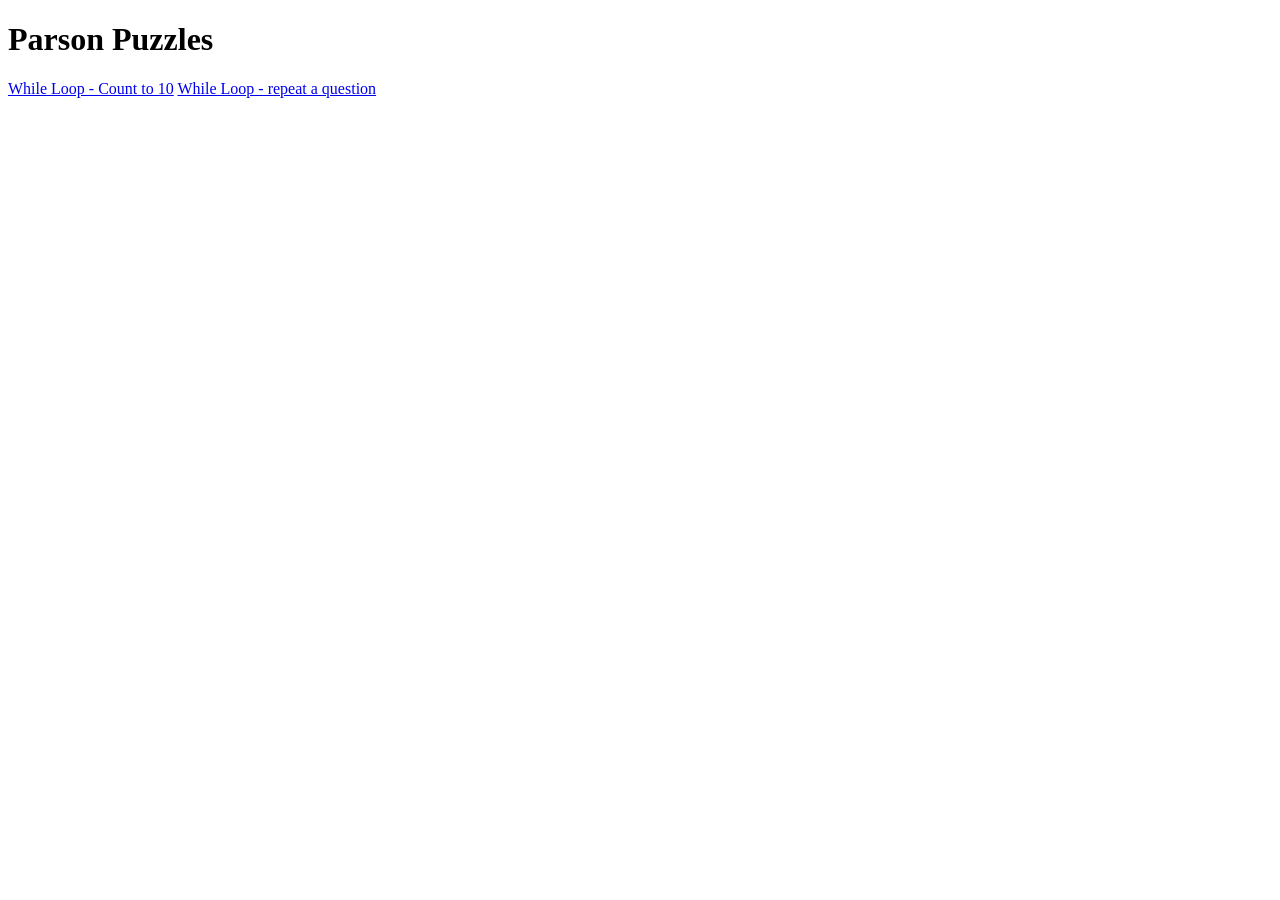
==== index.html @ c5c539f7 "commit while loop commit while loop parson puzzles" ====
<!DOCTYPE html>
<html>

<head>
  <meta charset="utf-8">
  <meta name="viewport" content="width=device-width">
  <title>replit</title>
  <link href="style.css" rel="stylesheet" type="text/css" />
</head>

<body>
  <h1>Parson Puzzles</h1>
  <a href="whileloopCountTo10.html">While Loop - Count to 10</a>
   <a href="whileloopRepeatQuestion.html">While Loop - repeat a question</a>
  <script src="script.js"></script>
</body>

</html>
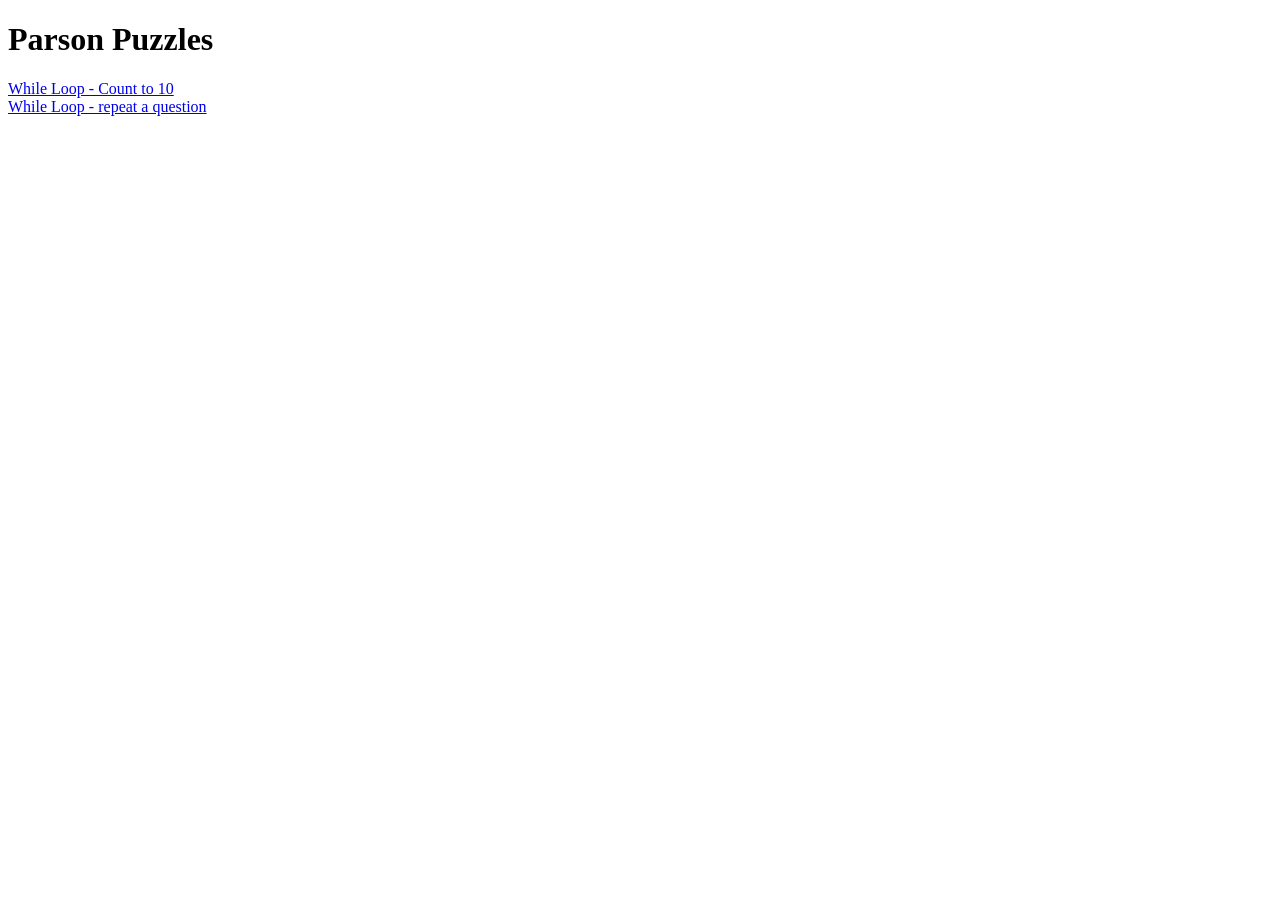
==== commit 1daedf56: "Update index.html" ====
--- a/index.html
+++ b/index.html
@@ -10,7 +10,7 @@
 
 <body>
   <h1>Parson Puzzles</h1>
-  <a href="whileloopCountTo10.html">While Loop - Count to 10</a>
+  <a href="whileloopCountTo10.html">While Loop - Count to 10</a><br>
    <a href="whileloopRepeatQuestion.html">While Loop - repeat a question</a>
   <script src="script.js"></script>
 </body>
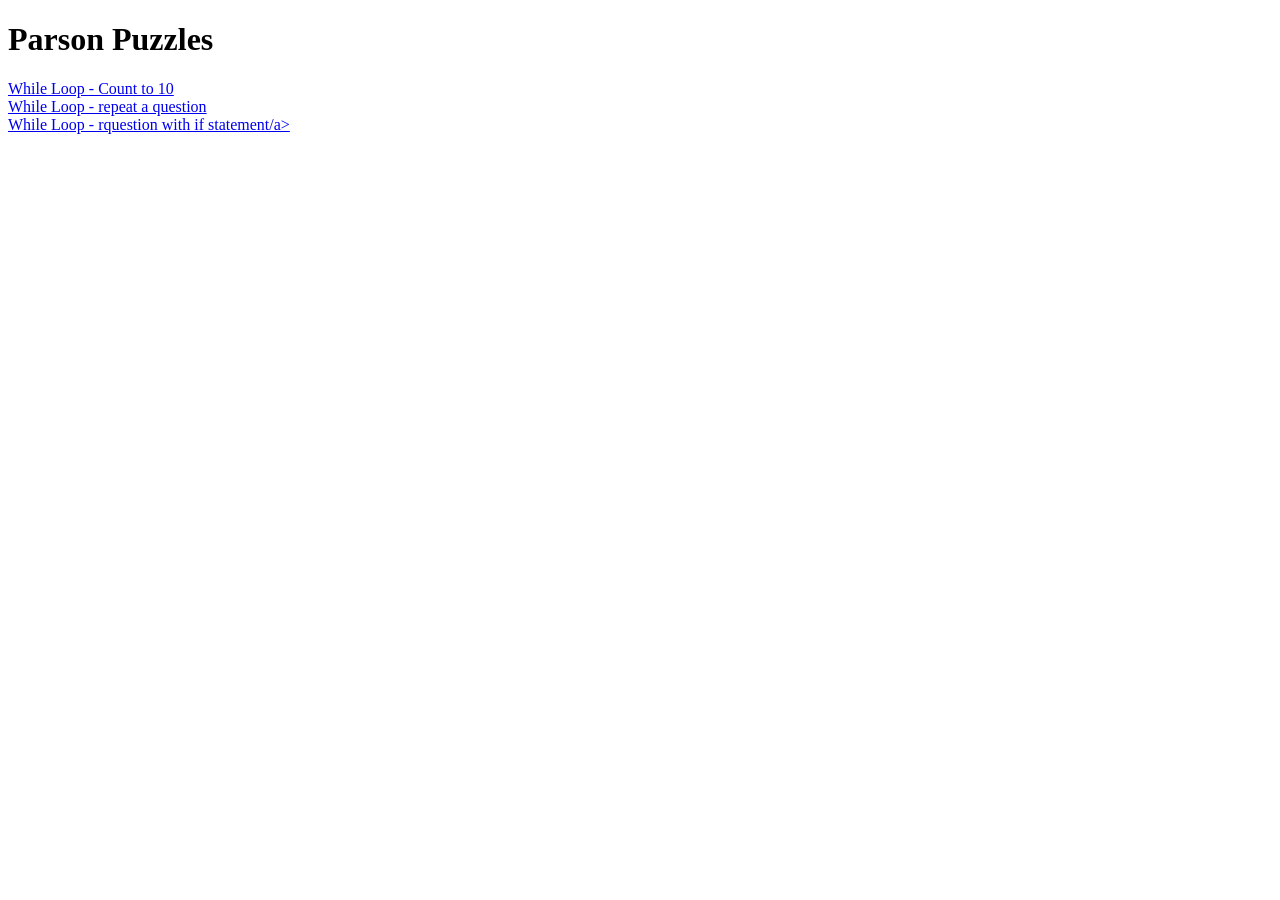
==== commit cc0e9c66: "added page" ====
--- a/index.html
+++ b/index.html
@@ -10,9 +10,11 @@
 
 <body>
   <h1>Parson Puzzles</h1>
-  <a href="whileloopCountTo10.html">While Loop - Count to 10</a><br>
-   <a href="whileloopRepeatQuestion.html">While Loop - repeat a question</a>
-  <script src="script.js"></script>
+  <a href="whileloopCountTo10.html">While Loop - Count to 10</a>
+   <br><a href="whileloopRepeatQuestion.html">While Loop - repeat a question</a>
+    <br><a href="whileLoopQuestionWithIf.html">While Loop - rquestion with if statement/a>
+ 
+ 
 </body>
 
 </html>
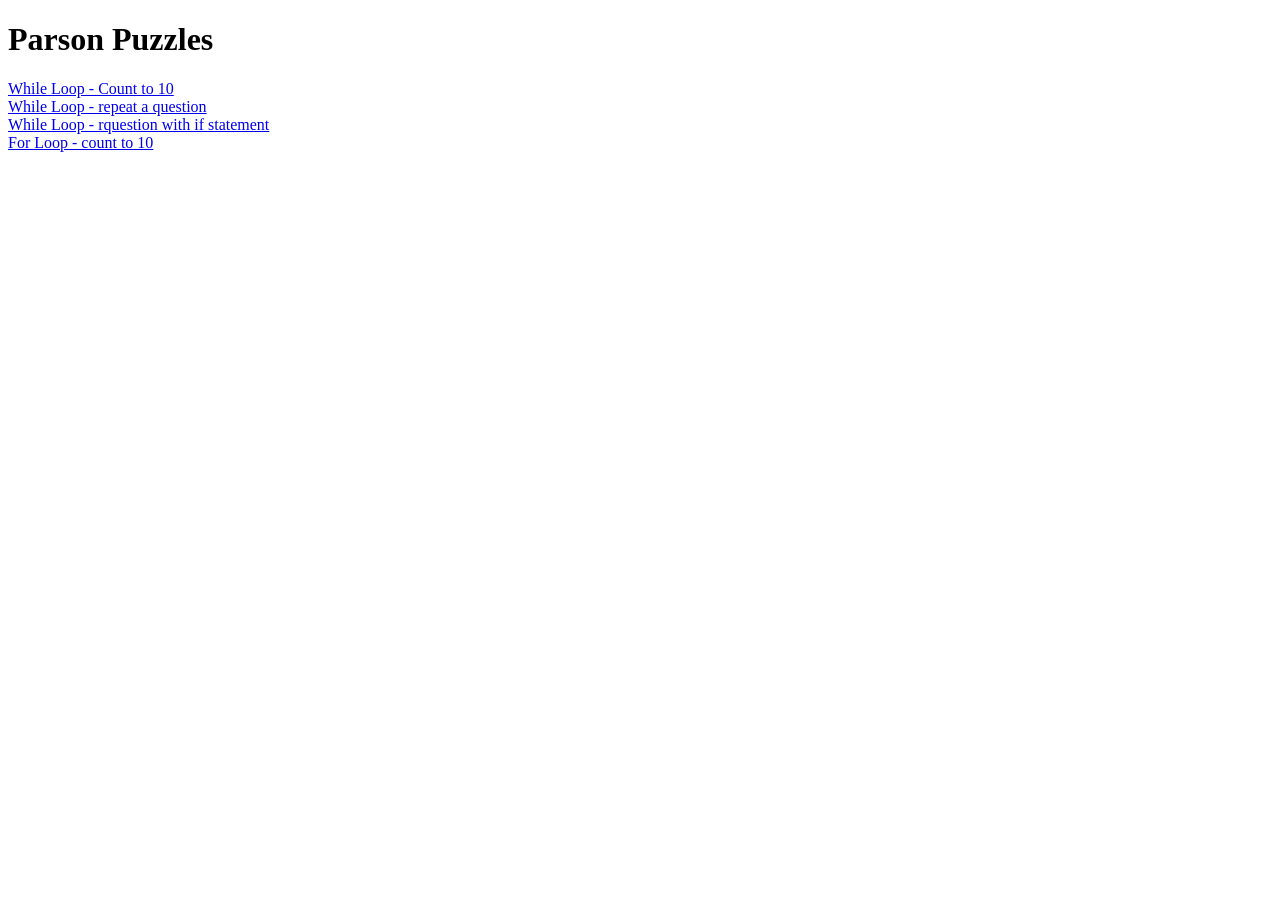
==== commit 54fe747d: "added for loop" ====
--- a/index.html
+++ b/index.html
@@ -4,7 +4,7 @@
 <head>
   <meta charset="utf-8">
   <meta name="viewport" content="width=device-width">
-  <title>replit</title>
+  <title>Parson Puzzles</title>
   <link href="style.css" rel="stylesheet" type="text/css" />
 </head>
 
@@ -12,7 +12,8 @@
   <h1>Parson Puzzles</h1>
   <a href="whileloopCountTo10.html">While Loop - Count to 10</a>
    <br><a href="whileloopRepeatQuestion.html">While Loop - repeat a question</a>
-    <br><a href="whileLoopQuestionWithIf.html">While Loop - rquestion with if statement/a>
+    <br><a href="whileLoopQuestionWithIf.html">While Loop - rquestion with if statement</a>
+    <br><a href="forLoop.html">For Loop - count to 10</a>
  
  
 </body>
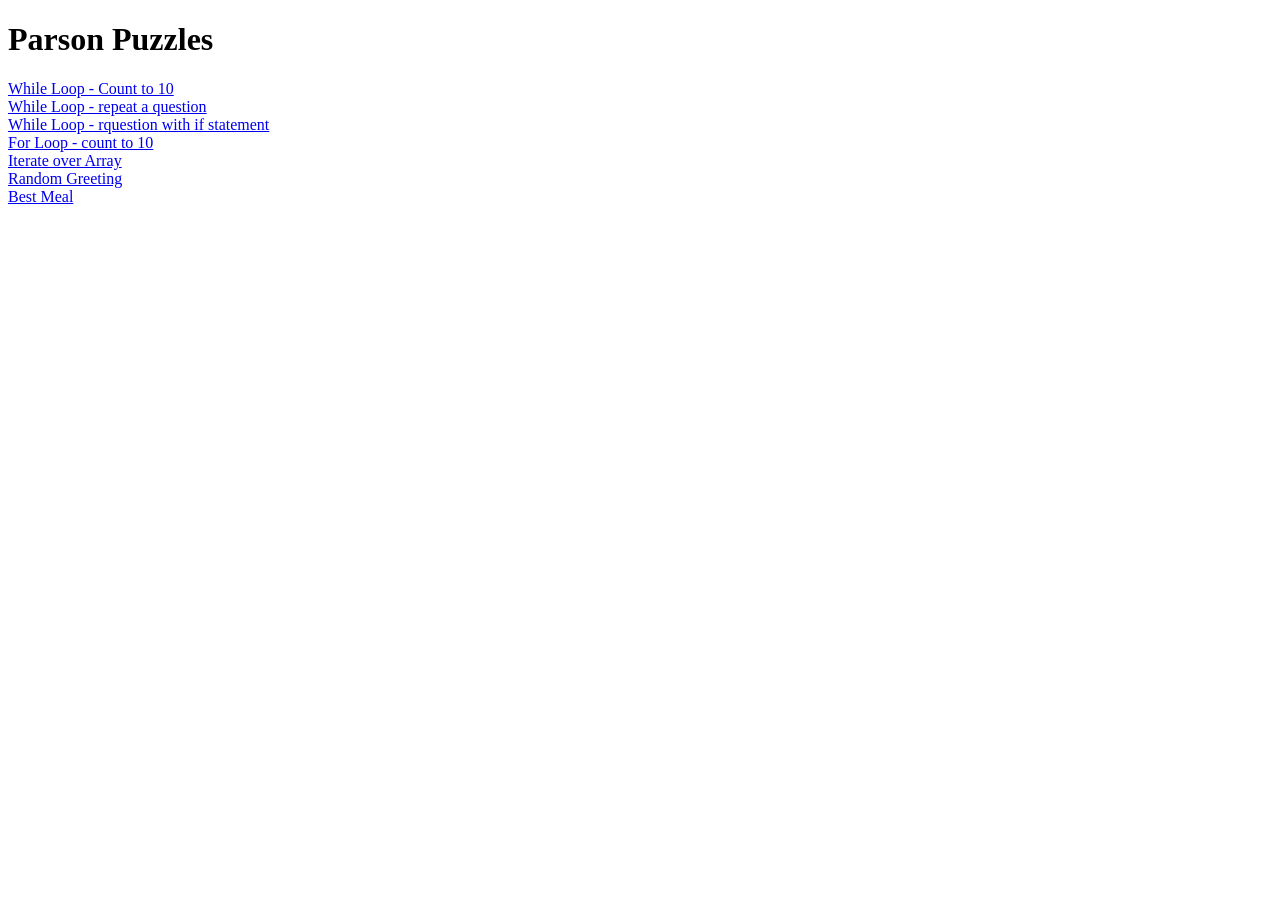
==== commit 081e077e: "update update" ====
--- a/index.html
+++ b/index.html
@@ -14,6 +14,9 @@
    <br><a href="whileloopRepeatQuestion.html">While Loop - repeat a question</a>
     <br><a href="whileLoopQuestionWithIf.html">While Loop - rquestion with if statement</a>
     <br><a href="forLoop.html">For Loop - count to 10</a>
+    <br><a href="iterateOverArray.html">Iterate over Array</a>
+    <br><a href="RandomGreeting.html">Random Greeting</a>
+    <br><a href="bestMeal.html">Best Meal</a>
  
  
 </body>
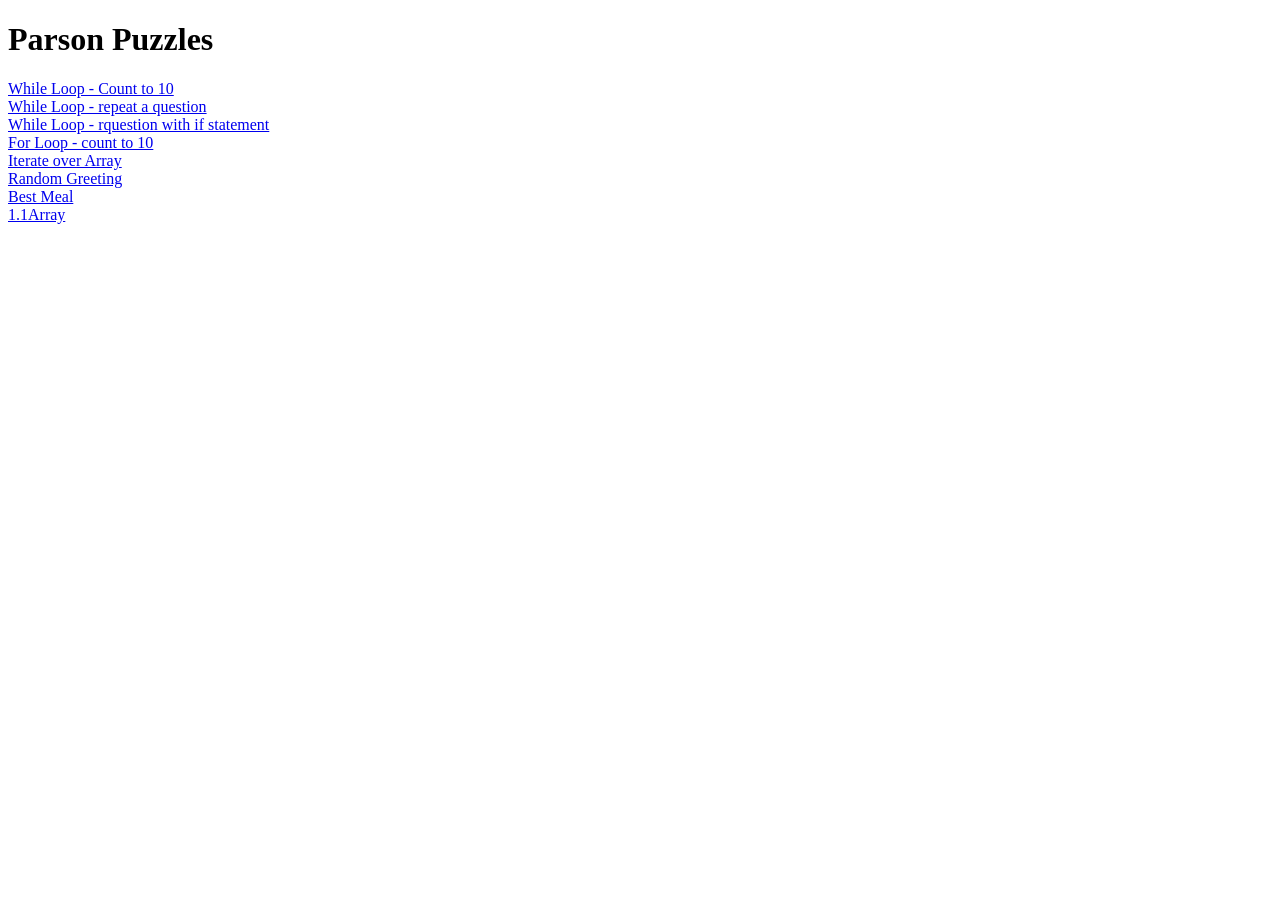
==== commit 89114096: "Update index.html" ====
--- a/index.html
+++ b/index.html
@@ -17,6 +17,8 @@
     <br><a href="iterateOverArray.html">Iterate over Array</a>
     <br><a href="RandomGreeting.html">Random Greeting</a>
     <br><a href="bestMeal.html">Best Meal</a>
+    <br><a href="1.1arraypush.html">1.1Array</a>
+    
  
  
 </body>
